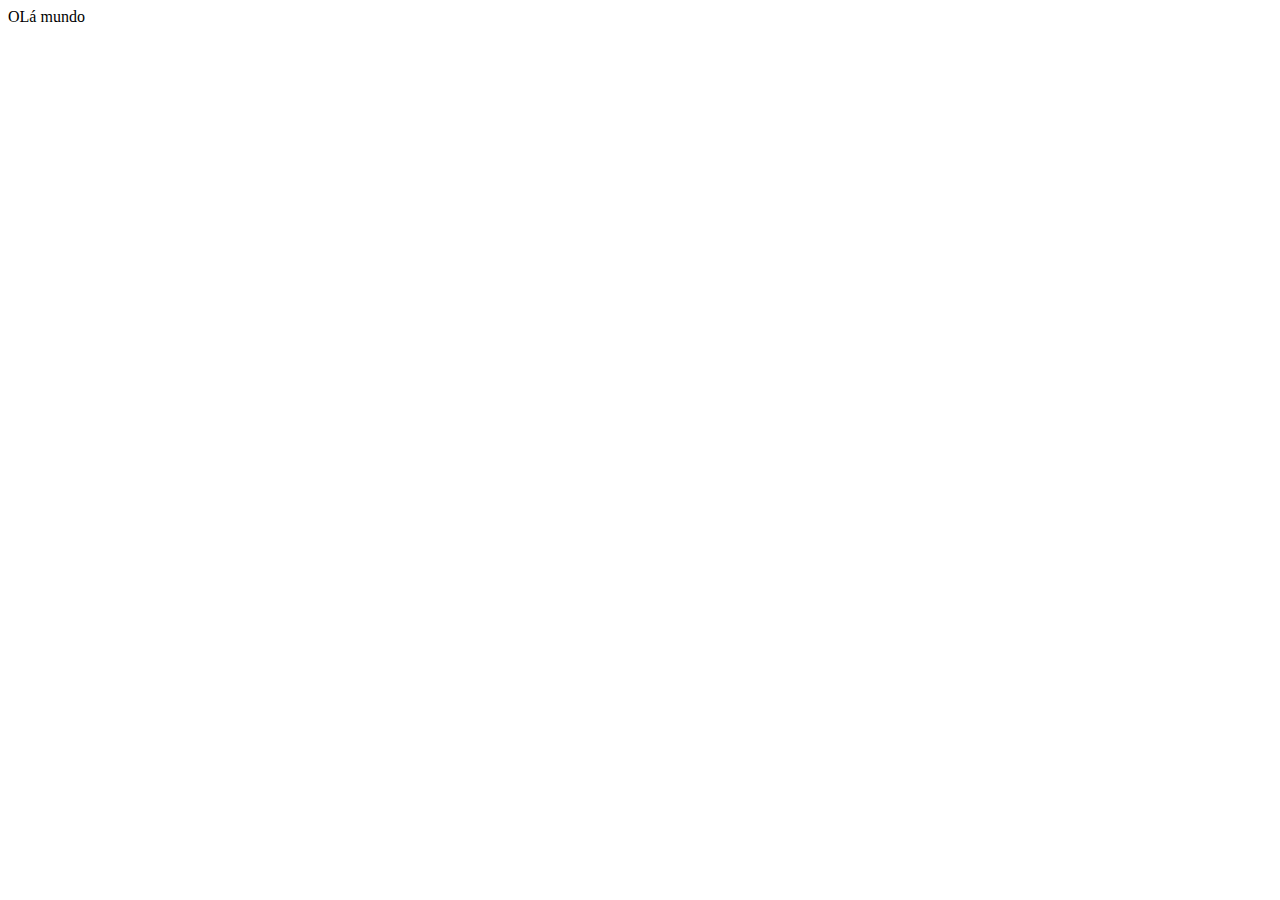
==== index.html @ 0c2d09bb "Olá mundo" ====
<!DOCTYPE html>
<html lang="en">
<head>
    <meta charset="UTF-8">
    <meta http-equiv="X-UA-Compatible" content="IE=edge">
    <meta name="viewport" content="width=device-width, initial-scale=1.0">
    <title>Document</title>
</head>
<body>
    OLá mundo
</body>
</html>
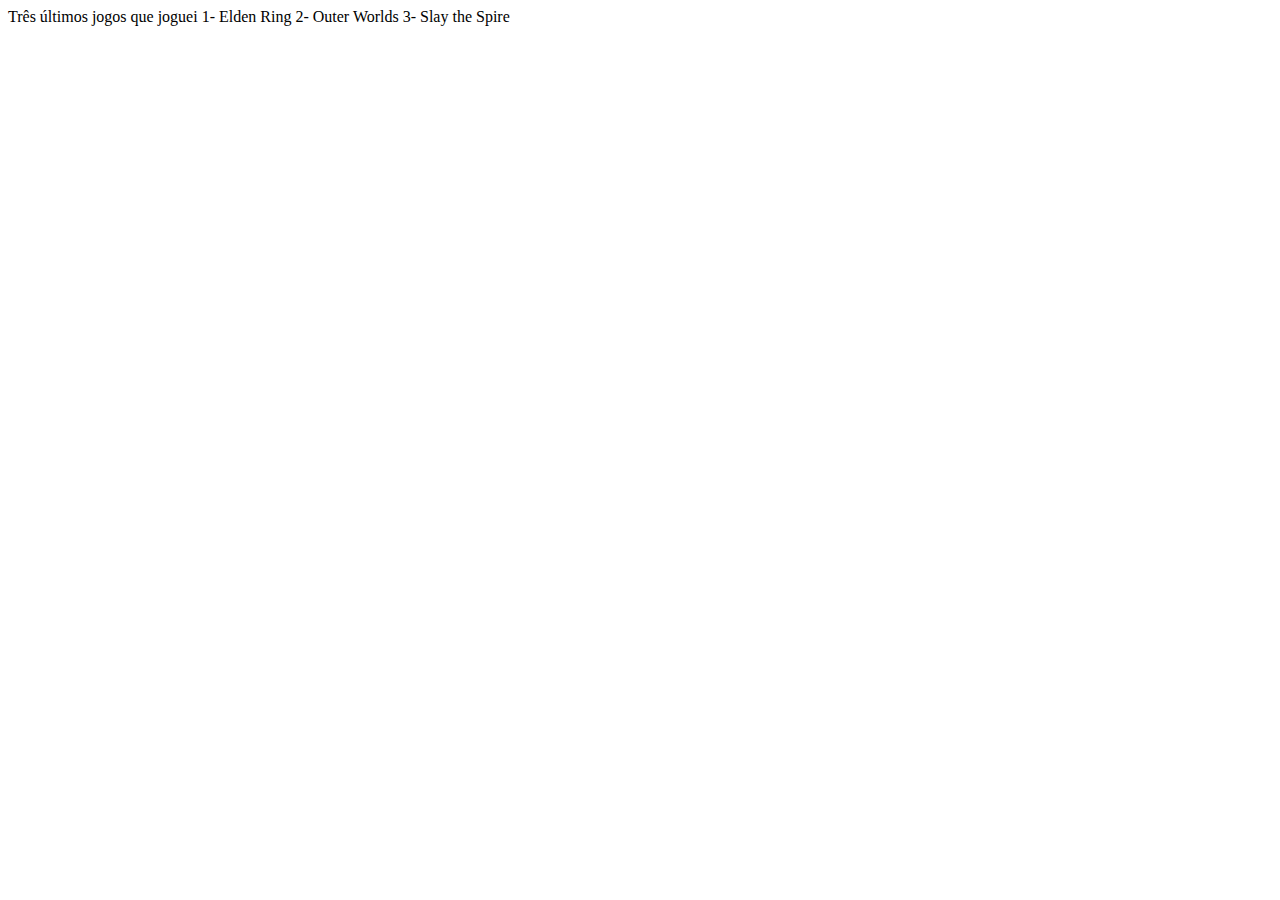
==== commit 43031f4c: "index.html" ====
--- a/index.html
+++ b/index.html
@@ -1,12 +1,20 @@
 <!DOCTYPE html>
 <html lang="en">
+
 <head>
     <meta charset="UTF-8">
     <meta http-equiv="X-UA-Compatible" content="IE=edge">
     <meta name="viewport" content="width=device-width, initial-scale=1.0">
-    <title>Document</title>
+    <title>Jogos Jogados</title>
 </head>
+
 <body>
-    OLá mundo
+    Três últimos jogos que joguei
+
+    1- Elden Ring
+    2- Outer Worlds
+    3- Slay the Spire
 </body>
-</html>+
+</html>
+
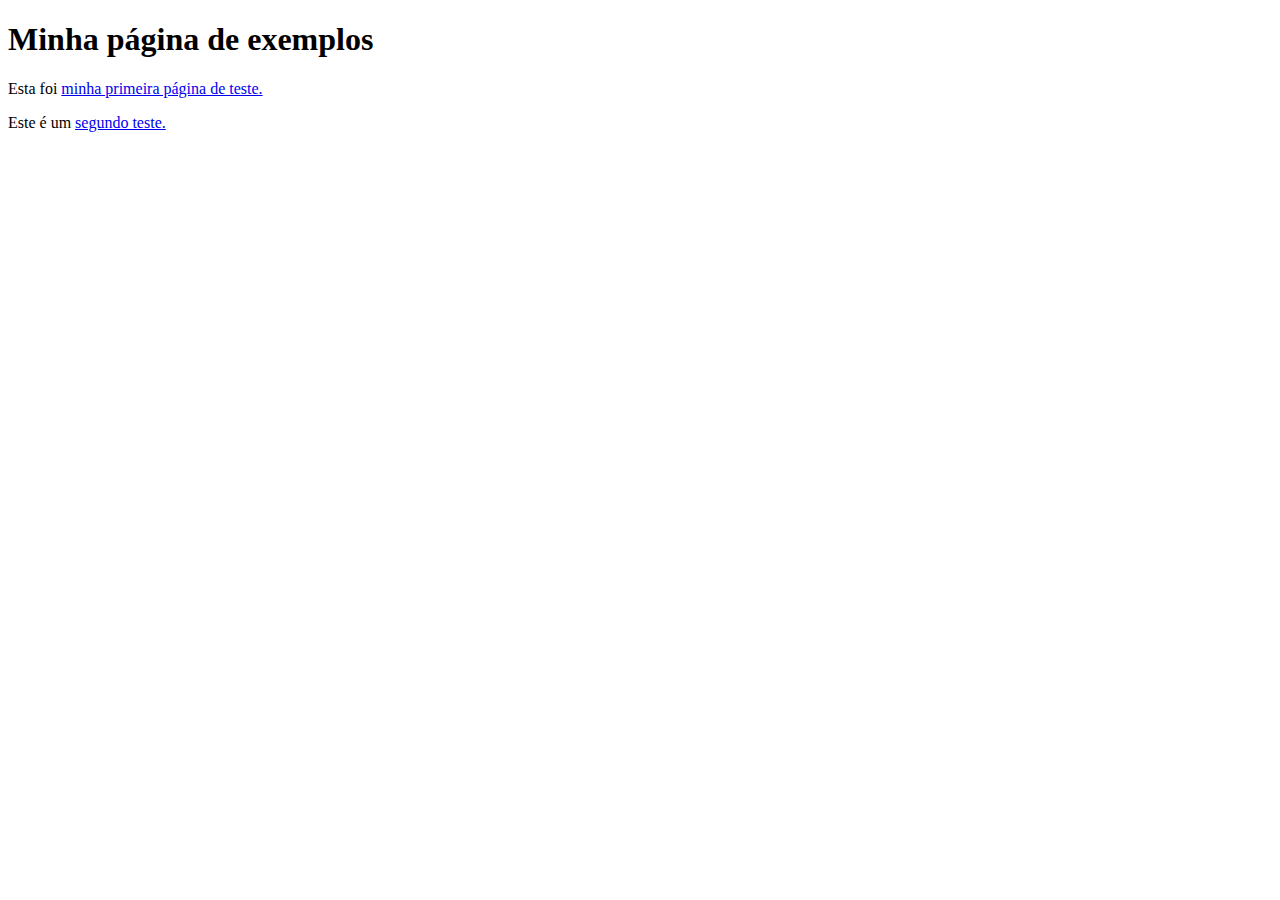
==== commit f7d49339: "Atualizações gráficas." ====
--- a/index.html
+++ b/index.html
@@ -1,20 +1,16 @@
 <!DOCTYPE html>
 <html lang="en">
-
 <head>
     <meta charset="UTF-8">
     <meta http-equiv="X-UA-Compatible" content="IE=edge">
     <meta name="viewport" content="width=device-width, initial-scale=1.0">
-    <title>Jogos Jogados</title>
+    <title>Página Inicial</title>
 </head>
+<body>
+    <h1>Minha página de exemplos</h1>
 
-<body>
-    Três últimos jogos que joguei
+    <p> Esta foi <a href="./outro.html">minha primeira página de teste.</a></p>
+    <p> Este é um <a href="./teste.html">segundo teste.</a></p>
 
-    1- Elden Ring
-    2- Outer Worlds
-    3- Slay the Spire
 </body>
-
-</html>
-
+</html>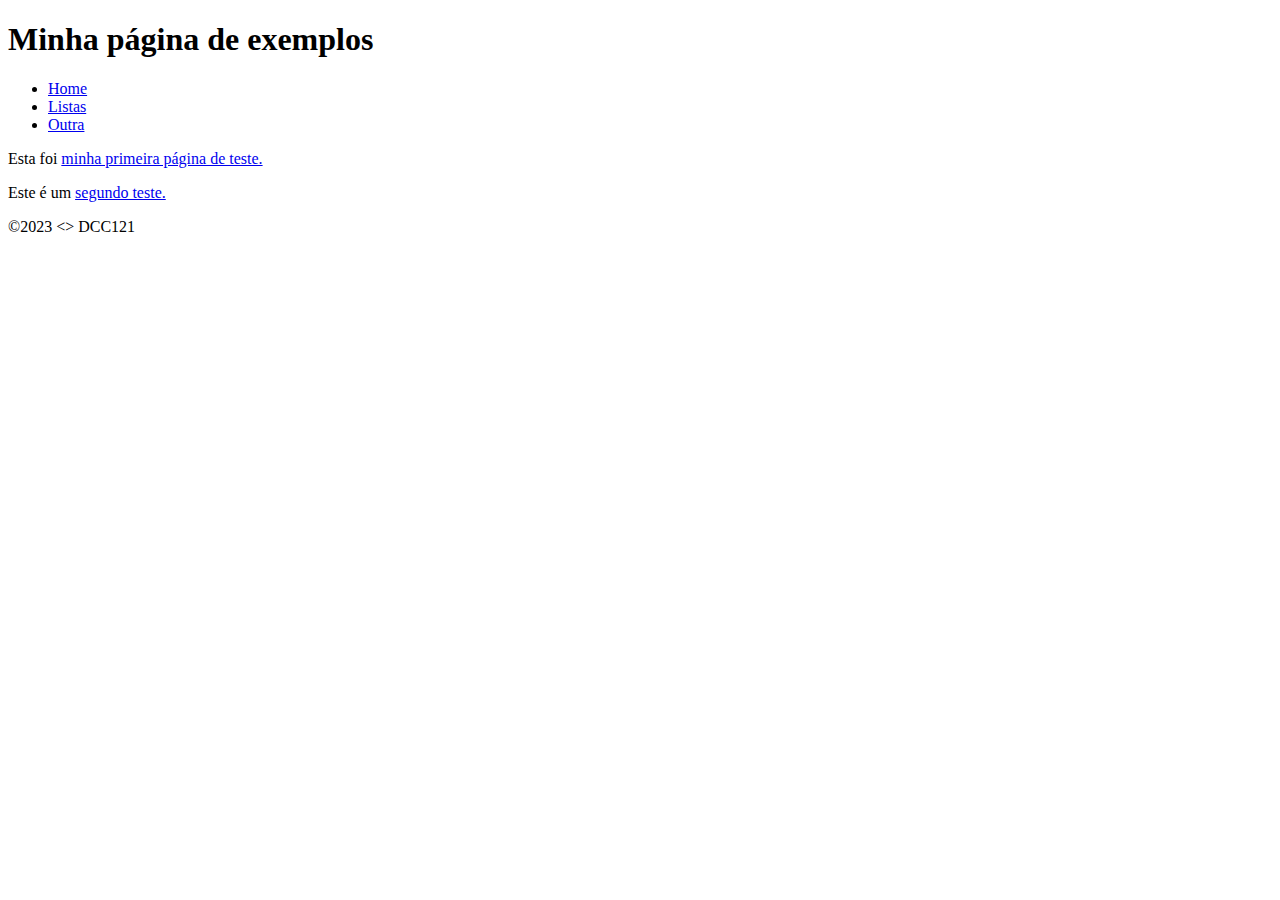
==== commit 458f7458: "Adicionando modificações" ====
--- a/index.html
+++ b/index.html
@@ -7,10 +7,26 @@
     <title>Página Inicial</title>
 </head>
 <body>
-    <h1>Minha página de exemplos</h1>
+    <header>  <h1>Minha página de exemplos</h1>
+        <nav>
+    <ul>
+        <li><a href="index.html">Home</a></li>
+        <li><a href="lista.html">Listas</a></li>
+        <li><a href="outro.html">Outra</a></li>
+        </ul>
+    </nav>
+    </header>
+       
 
+
+    <main>
     <p> Esta foi <a href="./outro.html">minha primeira página de teste.</a></p>
-    <p> Este é um <a href="./teste.html">segundo teste.</a></p>
+    <p> Este é um <a href="./lista.html">segundo teste.</a></p>
+    </main>
+    
+    <footer>
+        &copy;2023 &lt;&gt; DCC121
+    </footer>
+</body>
 
-</body>
 </html>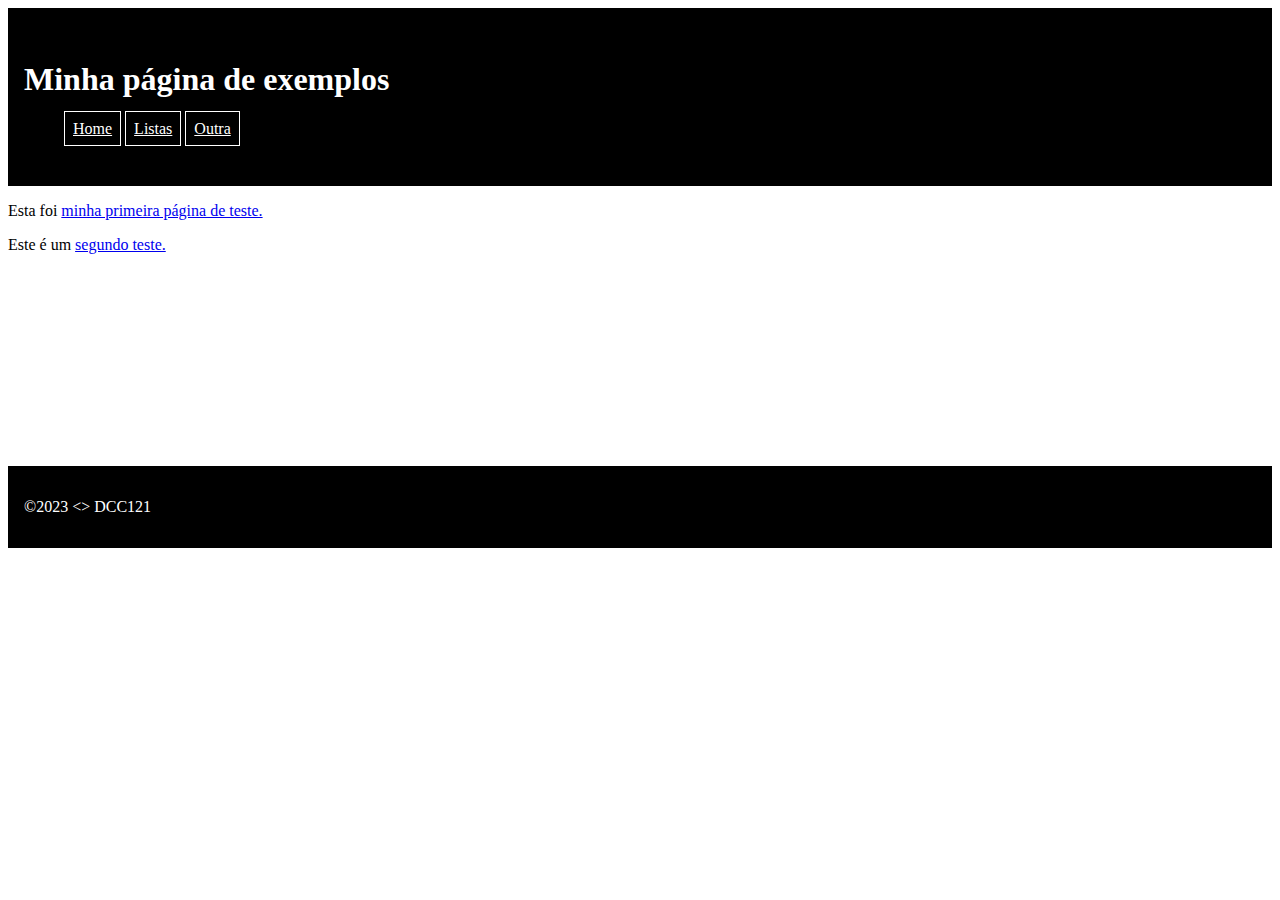
==== commit 12322668: "Melhorias Gráficas" ====
--- a/index.html
+++ b/index.html
@@ -1,18 +1,21 @@
 <!DOCTYPE html>
-<html lang="en">
+<html lang="pt">
 <head>
     <meta charset="UTF-8">
     <meta http-equiv="X-UA-Compatible" content="IE=edge">
     <meta name="viewport" content="width=device-width, initial-scale=1.0">
     <title>Página Inicial</title>
+    <link rel="stylesheet" href="estilopb.css" />
+
 </head>
 <body>
-    <header>  <h1>Minha página de exemplos</h1>
+    <header>
+    <h1>Minha página de exemplos</h1>
         <nav>
     <ul>
-        <li><a href="index.html">Home</a></li>
-        <li><a href="lista.html">Listas</a></li>
-        <li><a href="outro.html">Outra</a></li>
+        <li ><a href="index.html">Home</a></li>
+        <li ><a href="lista.html">Listas</a></li>
+        <li ><a href="outro.html">Outra</a></li>
         </ul>
     </nav>
     </header>
@@ -21,7 +24,7 @@
 
     <main>
     <p> Esta foi <a href="./outro.html">minha primeira página de teste.</a></p>
-    <p> Este é um <a href="./lista.html">segundo teste.</a></p>
+    <p> Este é um <a href="./escolhas.html">segundo teste.</a></p>
     </main>
     
     <footer>
--- a/estilopb.css
+++ b/estilopb.css
@@ -0,0 +1,19 @@
+header, footer {
+    padding: 2em 1em;
+    color: white;
+    background-color:black;
+    background-color: hsl(hue, saturation, lightness);
+}
+
+main {
+    min-height: 264px;
+}
+nav li {
+    display: inline;
+    border: solid 1px;
+    padding: 0.5em;
+}
+
+header a {
+    color: white;
+}